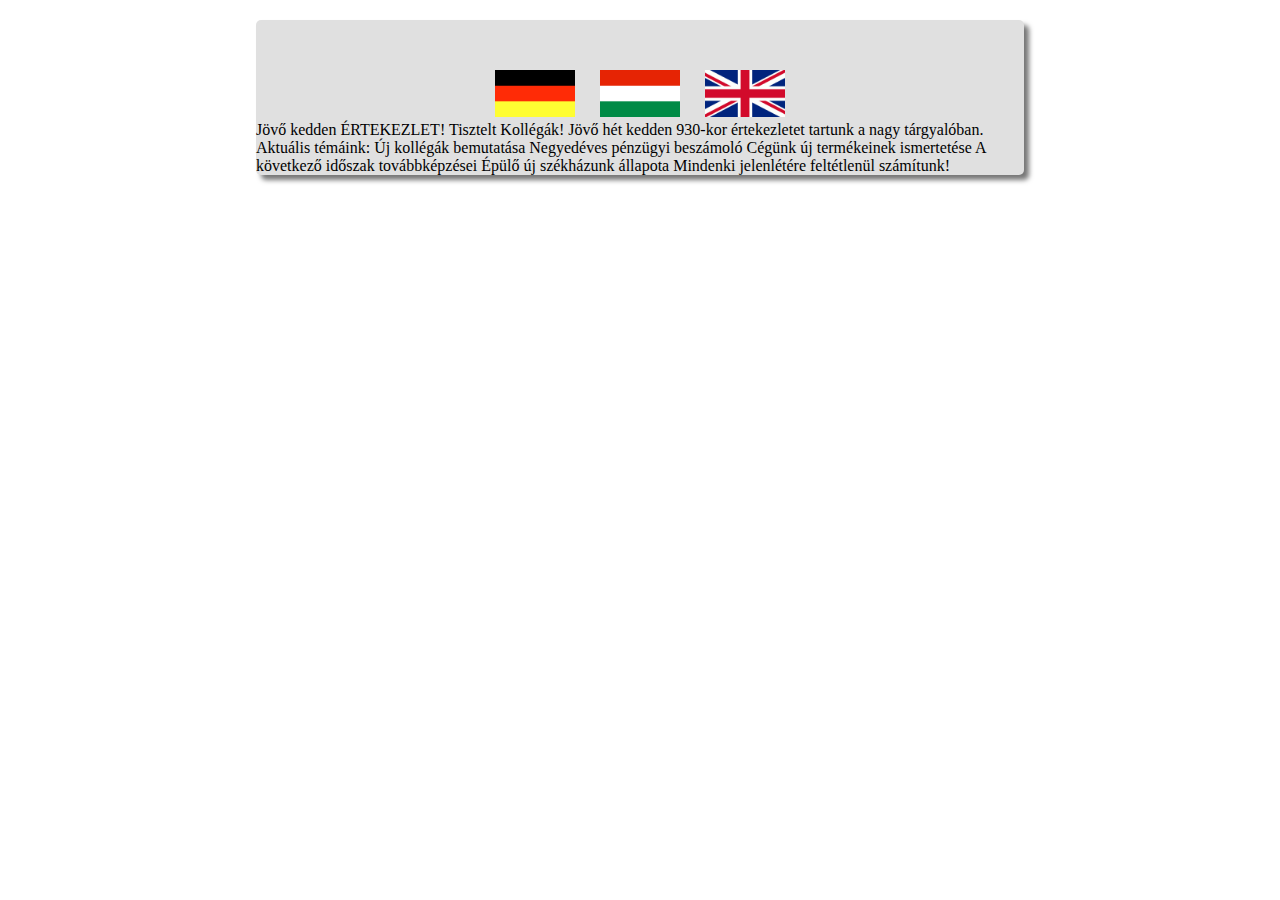
==== index.html @ 6e0f7c8c "commit" ====
<!DOCTYPE html>
<html lang="hu">
<head>
    <meta charset="UTF-8">
    <meta name="viewport" content="width=device-width, initial-scale=1.0">
    <meta http-equive="refresh" content="5"/>
    <link rel="stylesheet" href="stilus.css">
    <title>munkaertekezlet</title>
</head>
<body>
    <div class="Zaszlo">
        <a href="#"><img src="./images/de.png"alt="német zaszlo"/></a>
        <a href="#"><img id="kozep"src="./images/hu.png"alt="Magyar zaszlo"/></a>
        <a href="#"><img src="./images/en.png"alt="Angol zaszlo"/></a>
    </div>
    Jövő kedden
ÉRTEKEZLET!

Tisztelt Kollégák!

Jövő hét kedden 930-kor értekezletet tartunk a nagy tárgyalóban. 

Aktuális témáink:

Új kollégák bemutatása
Negyedéves pénzügyi beszámoló
Cégünk új termékeinek ismertetése
A következő időszak továbbképzései
Épülő új székházunk állapota 

Mindenki jelenlétére feltétlenül számítunk!
</body>
</html>
---- stilus.css ----
html{
background-color: #ffff;
padding-top: 20px;

}


body{
  background-color:#E0E0E0 ;
  width: 60%;
  margin: auto;
  border-radius: 5px;
  box-shadow: 5px 5px 5px #777;
  padding-top: 50px;


}
img{
            width: 80px ;

}
.Zaszlo{
        display: flex;
        justify-content: center;
        align-items: center;
        


}
#kozep{

        margin-left: 25px;
        margin-right: 25px;
}
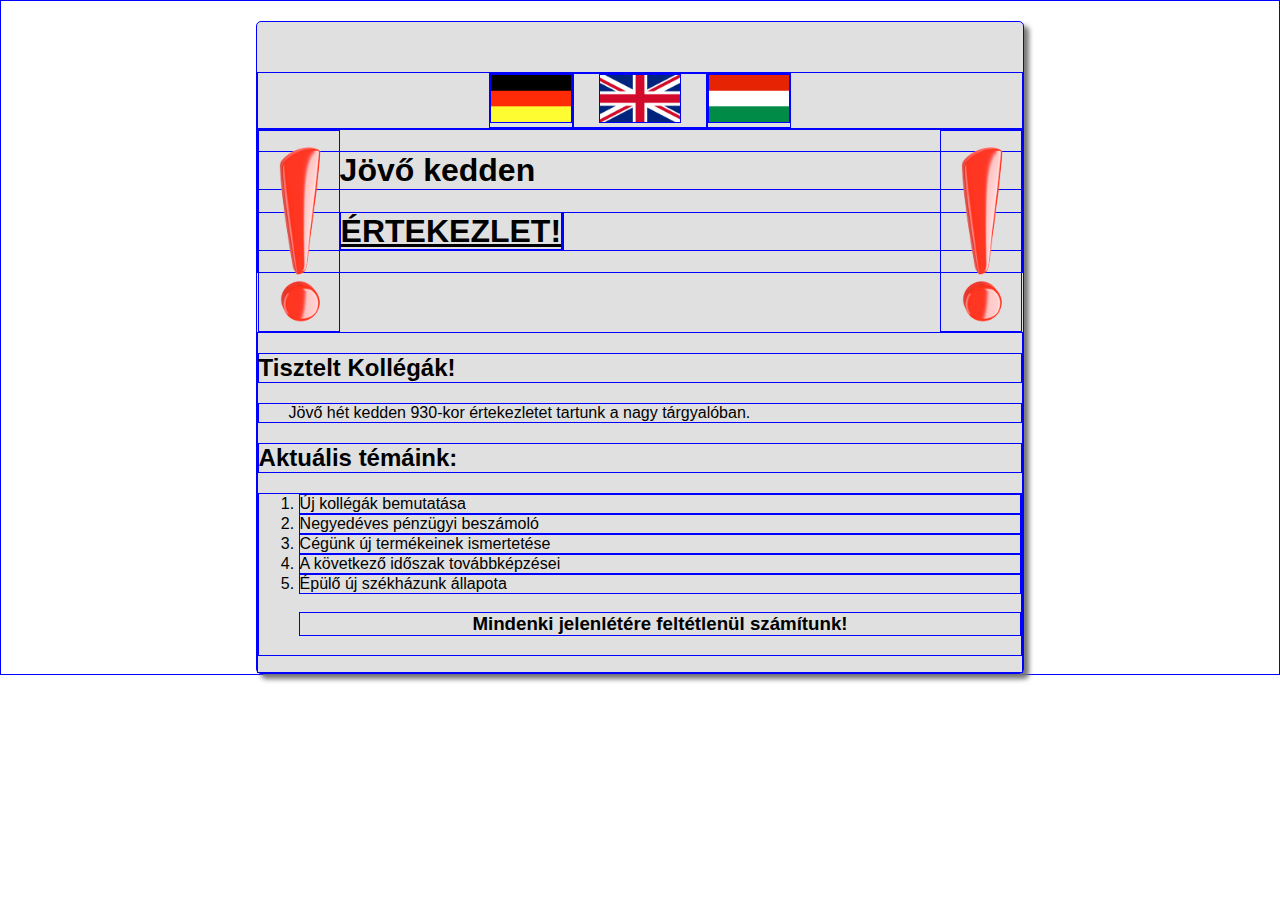
==== commit 0dc5135c: "https://github.com/Martin65432" ====
--- a/index.html
+++ b/index.html
@@ -9,25 +9,30 @@
 </head>
 <body>
     <div class="Zaszlo">
-        <a href="#"><img src="./images/de.png"alt="német zaszlo"/></a>
-        <a href="#"><img id="kozep"src="./images/hu.png"alt="Magyar zaszlo"/></a>
-        <a href="#"><img src="./images/en.png"alt="Angol zaszlo"/></a>
+        <a href="./nemet.html"><img src="./images/de.png"alt="német zaszlo"/></a>
+        <a href="./angol.html"><img id="kozep"src="./images/en.png"alt="Magyar zaszlo"/></a>
+        <a href="#"><img src="./images/hu.png"alt="Angol zaszlo"/></a>
     </div>
-    Jövő kedden
-ÉRTEKEZLET!
+    <div class="felkialto">
+        <img src="./images/jel.png" id="bal" alt="felkiaalto jel"/>
+        <img src="./images/jel.png" id="jobb" alt="felkiaalto jel"/>
+       <h1>Jövő kedden  </h1>
+       <h1><ins>ÉRTEKEZLET!<ins></h1>
+                 
+    </div>
+    <div class="tartalom">
+        <h2>Tisztelt Kollégák!</h2>
 
-Tisztelt Kollégák!
+<p style="text-indent: 30px;">Jövő hét kedden 930-kor értekezletet tartunk a nagy tárgyalóban.</p> 
 
-Jövő hét kedden 930-kor értekezletet tartunk a nagy tárgyalóban. 
+<h2>Aktuális témáink:</h2>
+<ol>
+<li>Új kollégák bemutatása</li>
+<li>Negyedéves pénzügyi beszámoló</li>
+<li>Cégünk új termékeinek ismertetése</li>
+<li>A következő időszak továbbképzései</li>
+<li>Épülő új székházunk állapota</li> 
 
-Aktuális témáink:
-
-Új kollégák bemutatása
-Negyedéves pénzügyi beszámoló
-Cégünk új termékeinek ismertetése
-A következő időszak továbbképzései
-Épülő új székházunk állapota 
-
-Mindenki jelenlétére feltétlenül számítunk!
+<h3 style="text-align: center;">Mindenki jelenlétére feltétlenül számítunk!</h3>
 </body>
 </html>--- a/stilus.css
+++ b/stilus.css
@@ -1,3 +1,11 @@
+*{
+border: 1px solid blue;
+font-family:Arial, Helvetica, sans-serif ;
+color: ;
+
+}
+
+
 html{
 background-color: #ffff;
 padding-top: 20px;
@@ -31,4 +39,17 @@
 
         margin-left: 25px;
         margin-right: 25px;
+}
+#bal{
+float: left; 
+
+}
+#jobb{
+float:  right;
+
+
+}
+.tartalom{
+clear: both;
+
 }